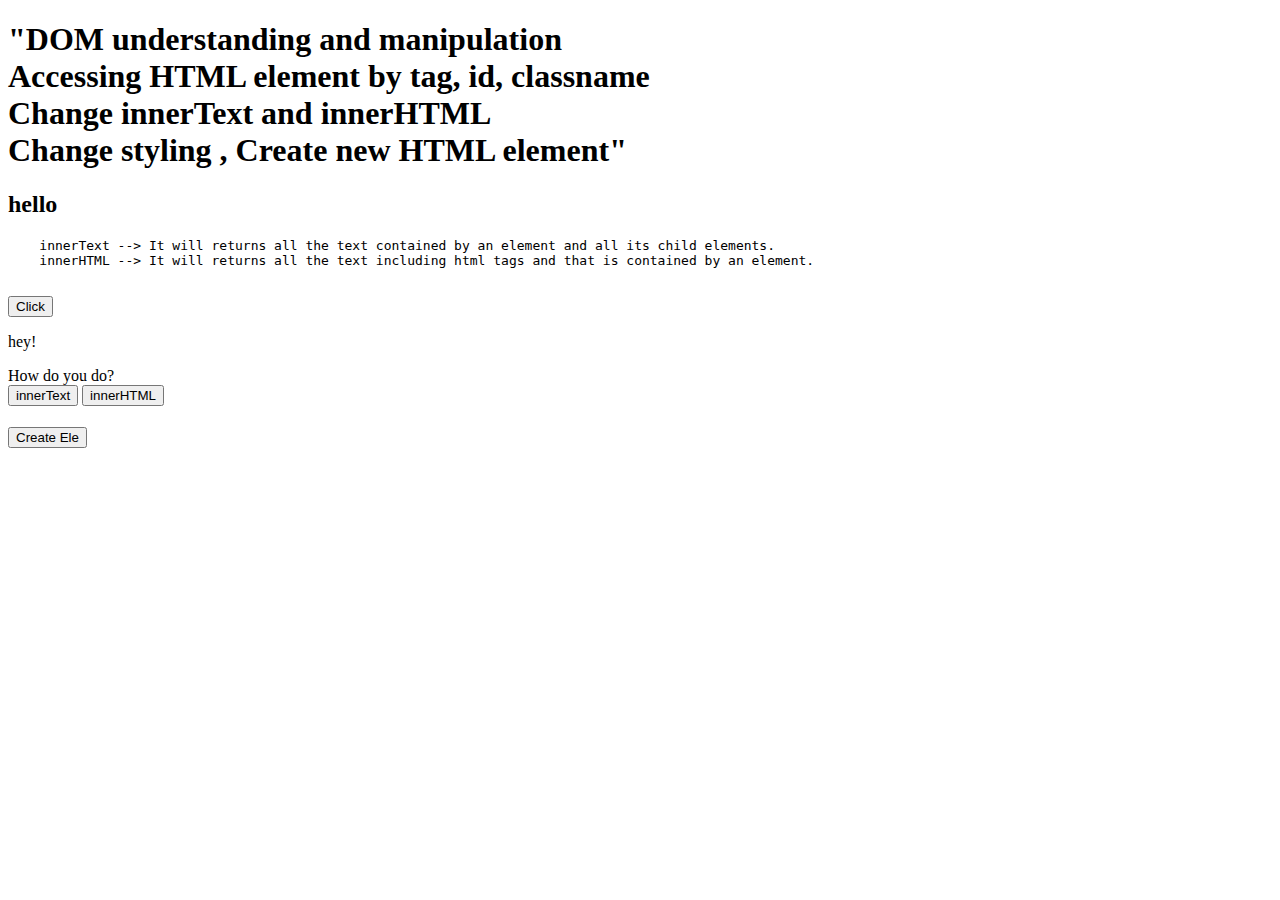
==== JS11/index.html @ 1b9ed551 "js11" ====
<!DOCTYPE html>
<html lang="en">
<head>
    <meta charset="UTF-8">
    <meta http-equiv="X-UA-Compatible" content="IE=edge">
    <meta name="viewport" content="width=device-width, initial-scale=1.0">
    <title>Document</title>
</head>
<body>
    <h1 class="heading" id="head">
        "DOM understanding and manipulation <br>
        Accessing HTML element by tag, id, classname <br>
        Change innerText and innerHTML <br>
        Change styling , Create new HTML element"
    </h1>

    <h2>hello</h2>

    <pre>
    innerText --> It will returns all the text contained by an element and all its child elements.
    innerHTML --> It will returns all the text including html tags and that is contained by an element.
    </pre>

    <button onclick="clickme()">Click</button>

    <div id="header">
        <p>hey!</p>
        <span>How do you do?</span>
    </div>
    
    <button onclick="innertext()">innerText</button>
    <button onclick="innerhtml()">innerHTML</button>

    <h1 id="parent"></h1>
    <button onclick="create()">Create Ele</button>
    
    <script src="./index.js"></script>
</body>
</html>
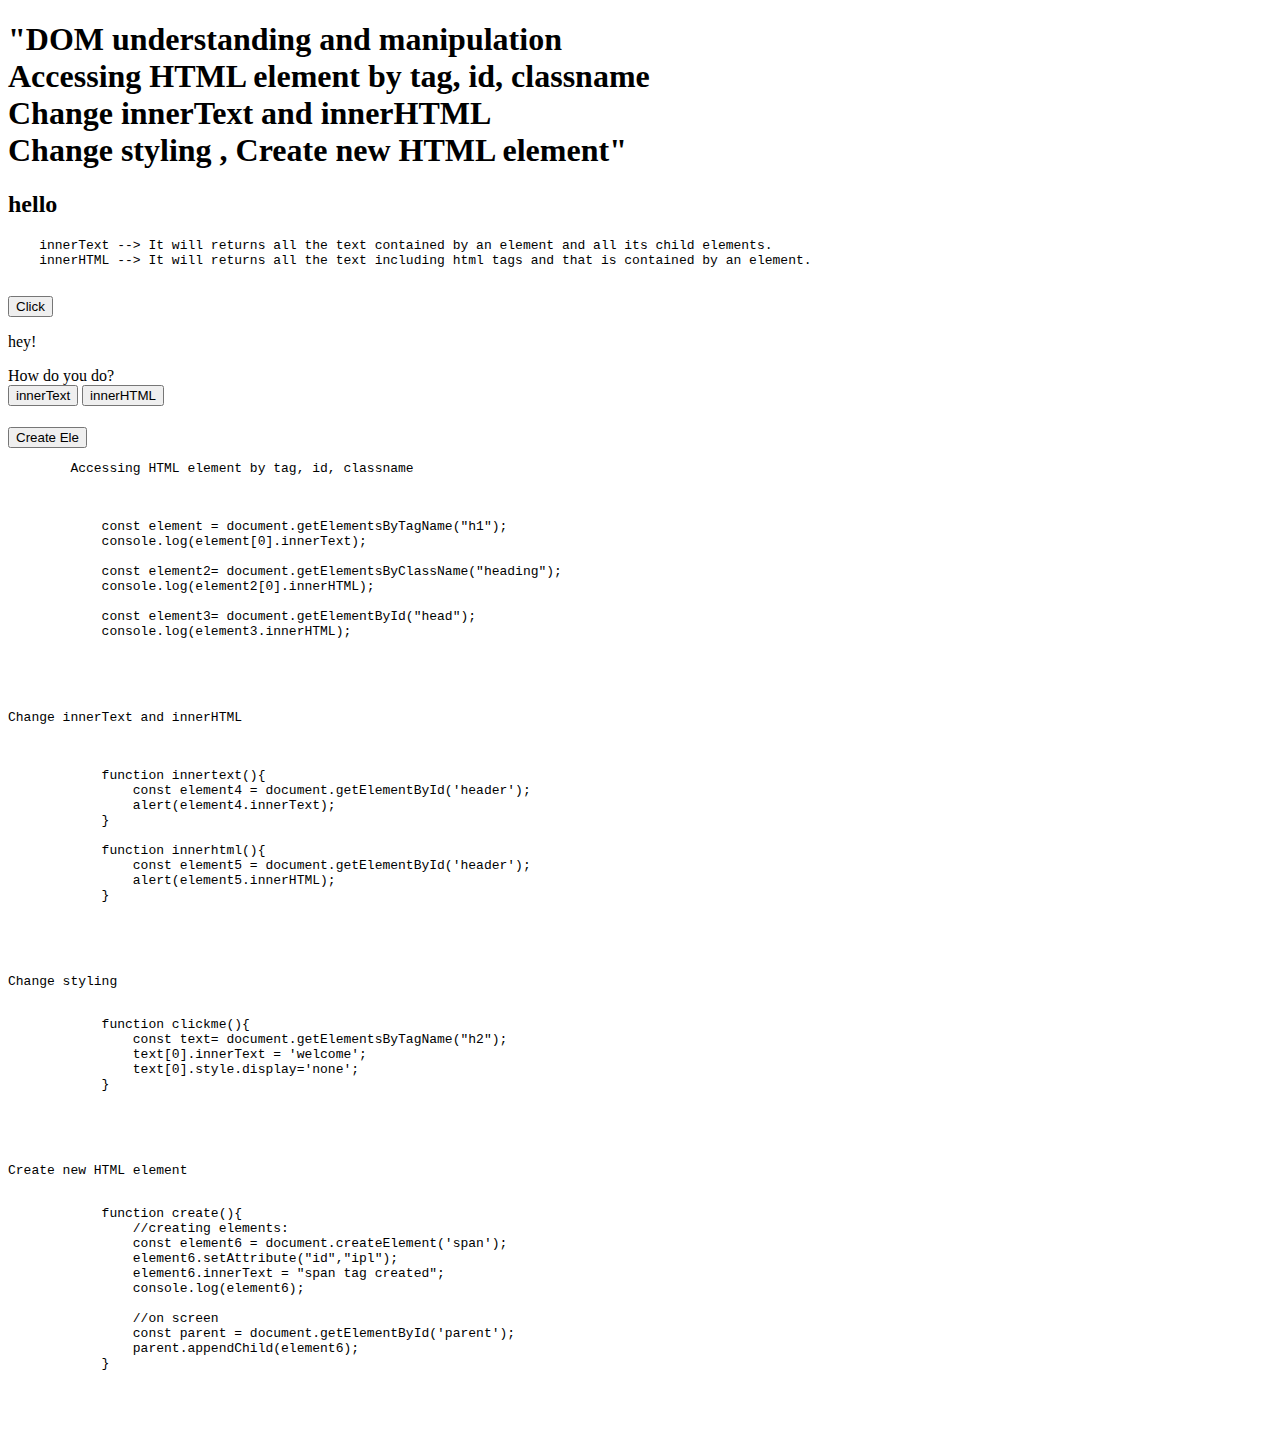
==== commit eec61e61: "js11changes" ====
--- a/JS11/index.html
+++ b/JS11/index.html
@@ -33,7 +33,61 @@
 
     <h1 id="parent"></h1>
     <button onclick="create()">Create Ele</button>
-    
+
+    <pre>
+        Accessing HTML element by tag, id, classname <br>
+        <pre>
+            const element = document.getElementsByTagName("h1");
+            console.log(element[0].innerText);
+
+            const element2= document.getElementsByClassName("heading");
+            console.log(element2[0].innerHTML); 
+
+            const element3= document.getElementById("head");
+            console.log(element3.innerHTML);
+        </pre>
+    </pre>
+
+    <pre>Change innerText and innerHTML<br>
+        <pre>
+            function innertext(){
+                const element4 = document.getElementById('header');
+                alert(element4.innerText);
+            }
+            
+            function innerhtml(){
+                const element5 = document.getElementById('header');
+                alert(element5.innerHTML);
+            }
+        </pre>
+    </pre>
+
+    <pre>Change styling 
+        <pre>
+            function clickme(){
+                const text= document.getElementsByTagName("h2");
+                text[0].innerText = 'welcome';
+                text[0].style.display='none';
+            }
+        </pre>
+    </pre>
+
+    <pre>Create new HTML element
+        <pre>
+            function create(){
+                //creating elements:
+                const element6 = document.createElement('span');
+                element6.setAttribute("id","ipl");
+                element6.innerText = "span tag created";
+                console.log(element6);
+            
+                //on screen
+                const parent = document.getElementById('parent');
+                parent.appendChild(element6);
+            }
+        </pre>
+    </pre>
+
     <script src="./index.js"></script>
 </body>
 </html>